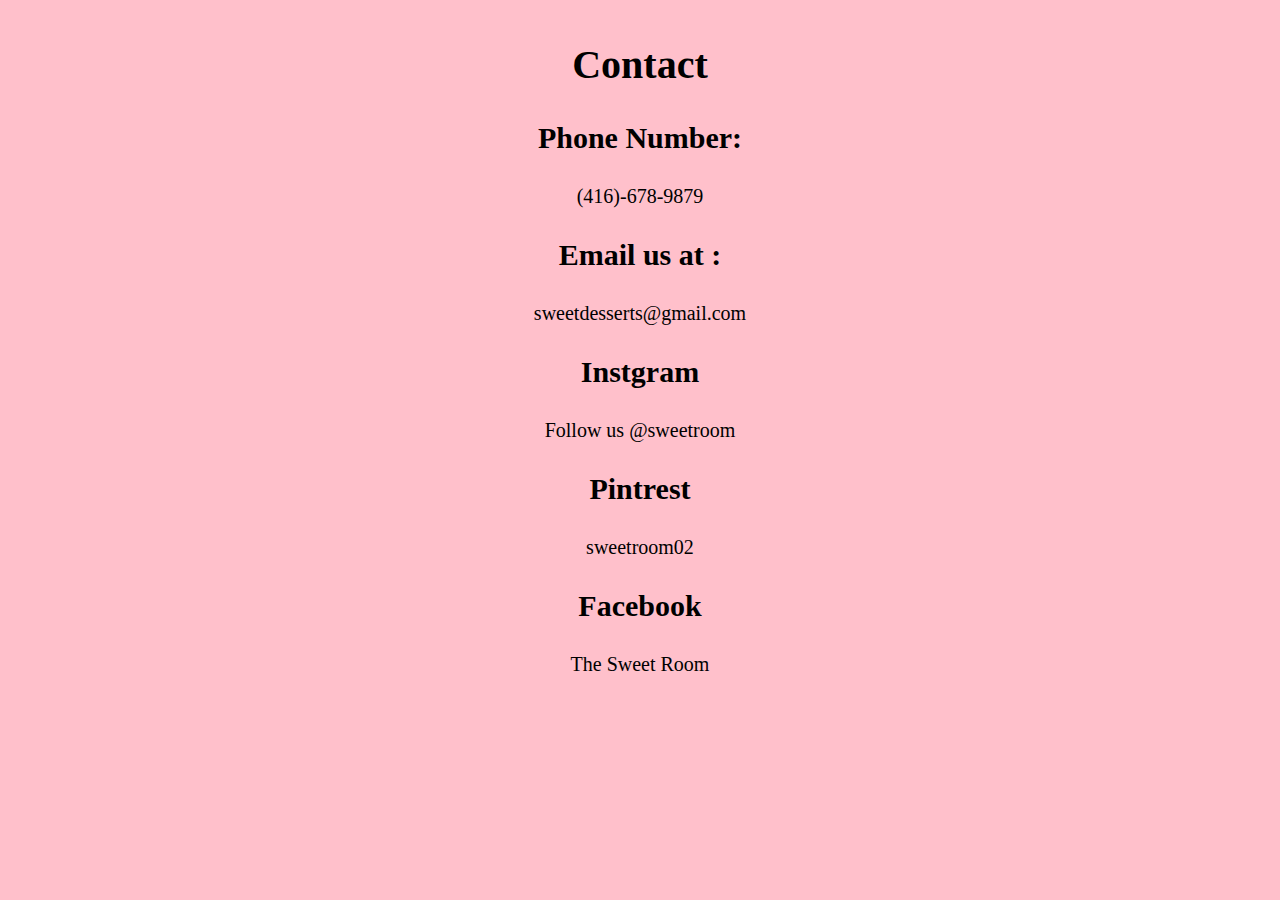
==== contact.html @ d0b7b06e "Update contact.html" ====
<!DOCTYPE html>
<html>
<head>
  <link rel='stylesheet' type='text/css' href='contact.css'></head>
  
<body>
  <div class="grid">
    <div class="box a"></div>
    <div class="box b">
    <h2>Contact</h2>
    <h3>Phone Number:</h3>
      <p>(416)-678-9879</p>
      <h3>Email us at :</h3>
      <p>sweetdesserts@gmail.com</p>
      <h3>Instgram</h2>
      <p>Follow us @sweetroom</p>
      <h3>Pintrest</h3>
      <p>sweetroom02</p>
      <h3>Facebook</h3>
        <p>The Sweet Room</p>
 </div>
    
      </body>
    </html>
---- contact.css ----
p {
 font-family: cursive;
 font-size:20px;
}
h3 {
font-size:30px;
color:black;
text-align: center
font-family:Comic Sans MS;
}
h2 { 
  text-align: center;
 font-size:40px;
}
body {
  background-color:pink;
}
.row{
 text-align: center;
 font-size: 30px;
font-family:fantasy;
}
 .grid {
  display: grid;
  padding:%5;
  grid-template: 50% 50% / 25% 50% 25%;
  
}


.box {
   text-align: center;
}

  font: black;
  border-radius: 5px;
  border: 2px pink solid;
  text-align: center;
}
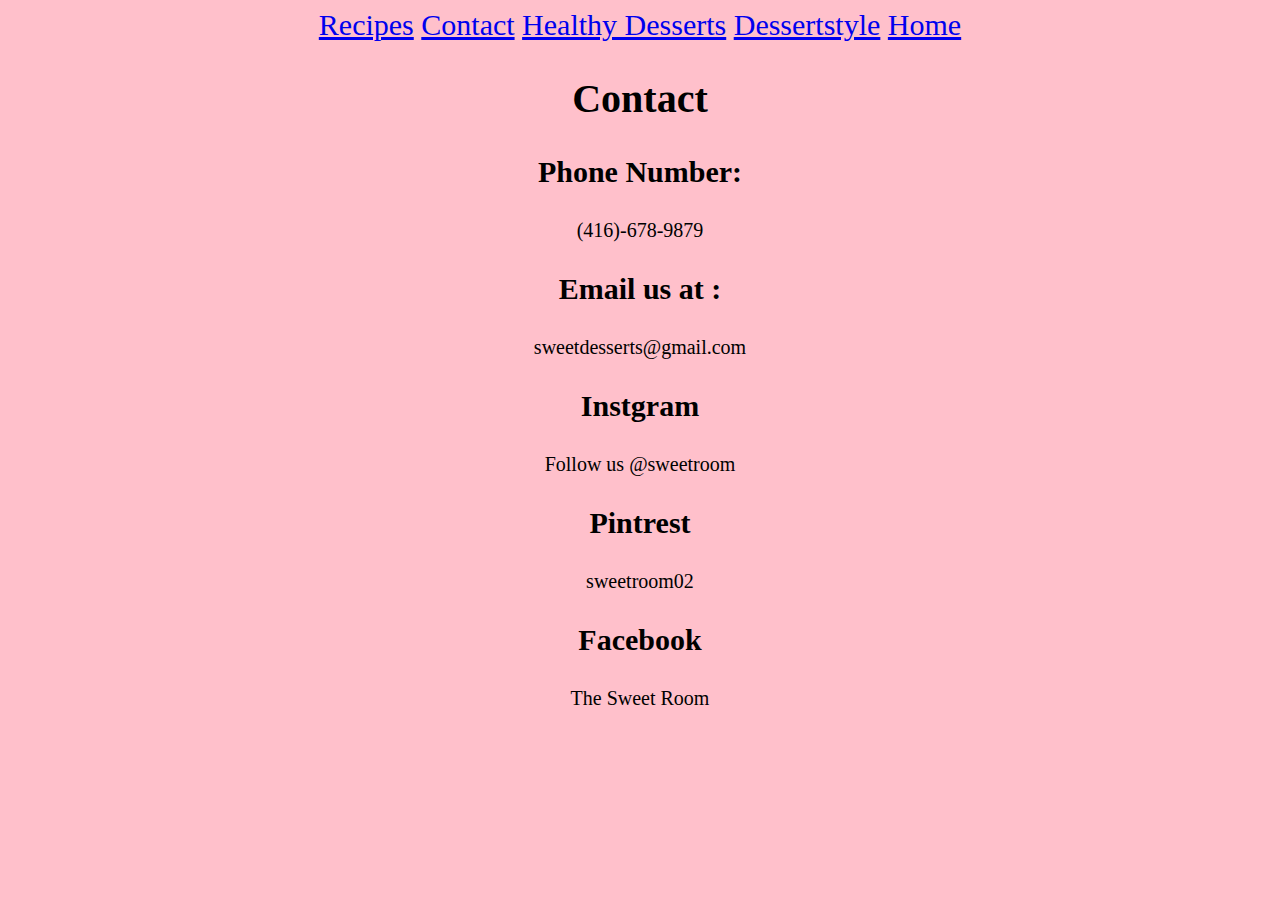
==== commit 3c2a1522: "Update contact.html" ====
--- a/contact.html
+++ b/contact.html
@@ -2,6 +2,15 @@
 <html>
 <head>
   <link rel='stylesheet' type='text/css' href='contact.css'></head>
+  
+  </div>
+	<div class="row">
+      <a href = "recipes.html">Recipes</a>
+      <a href = "contact.html">Contact</a>
+      <a href ="healthydesserts.html">Healthy Desserts</a>
+      <a href ="dessertstyle.html">Dessertstyle<a/>
+      <a href="index.html">Home</a>
+</div>
   
 <body>
   <div class="grid">
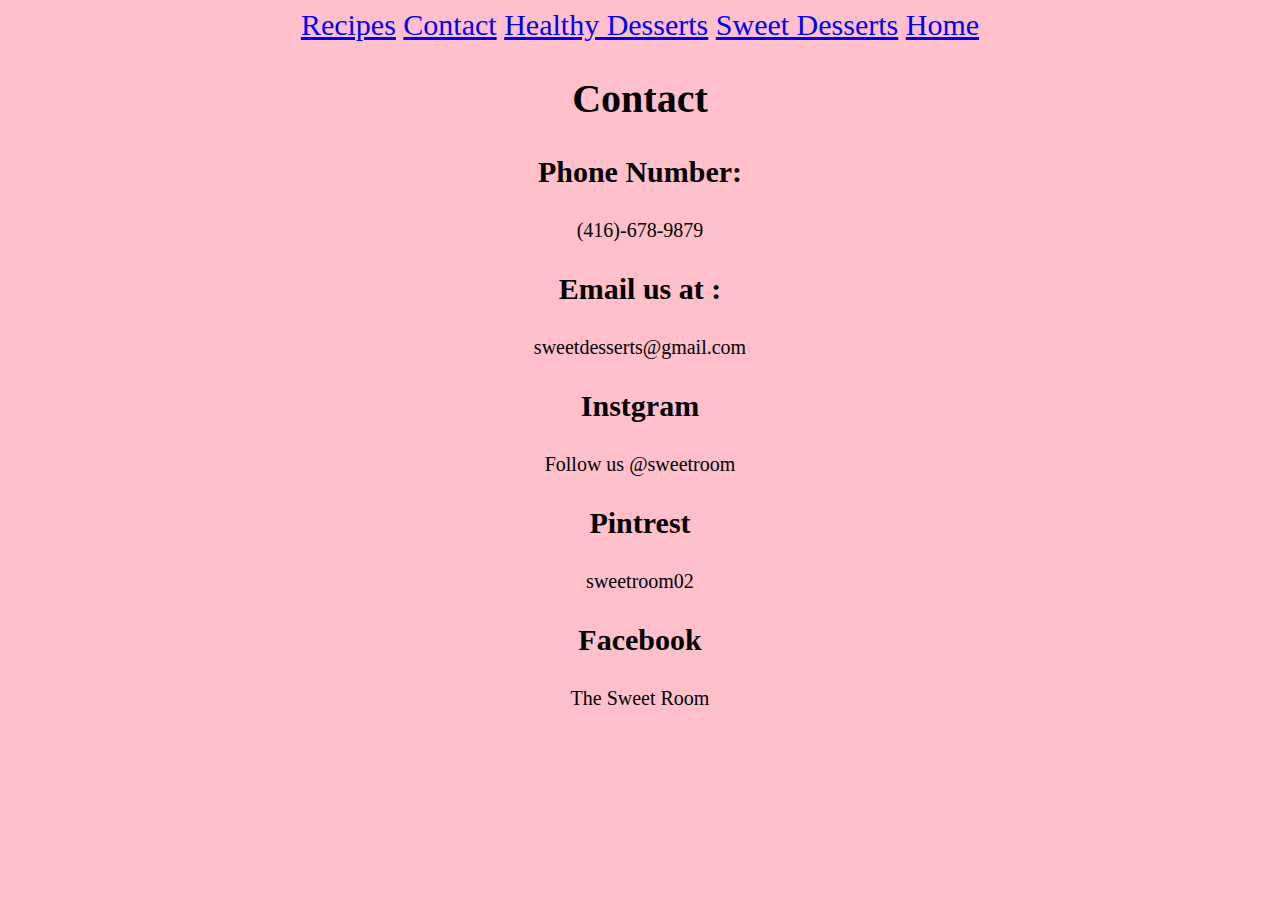
==== commit 61156b67: "Update contact.html" ====
--- a/contact.html
+++ b/contact.html
@@ -8,7 +8,7 @@
       <a href = "recipes.html">Recipes</a>
       <a href = "contact.html">Contact</a>
       <a href ="healthydesserts.html">Healthy Desserts</a>
-      <a href ="dessertstyle.html">Dessertstyle<a/>
+      <a href ="dessertstyle.html">Sweet Desserts<a/>
       <a href="index.html">Home</a>
 </div>
   
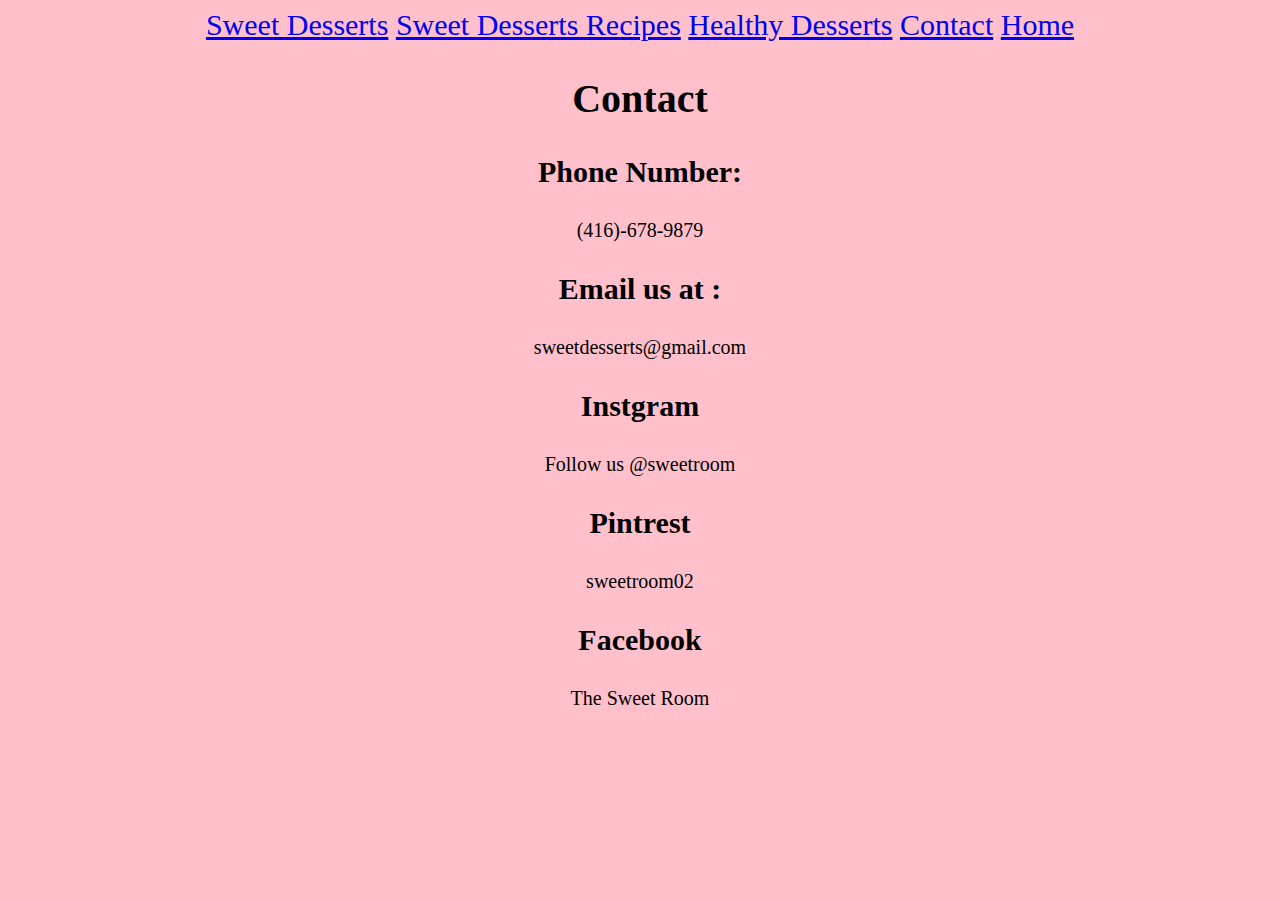
==== commit 68d2b2ef: "Update contact.html" ====
--- a/contact.html
+++ b/contact.html
@@ -2,16 +2,18 @@
 <html>
 <head>
   <link rel='stylesheet' type='text/css' href='contact.css'></head>
-  
+	
   </div>
 	<div class="row">
-      <a href = "recipes.html">Recipes</a>
+      <a href ="dessertsstyle.html">Sweet Desserts</a>
+      <a href = "recipes.html">Sweet Desserts Recipes</a>
+     <a href ="healthydesserts.html">Healthy Desserts</a>
+     <a href= "healthyrecipesstyle"<Healthy Desserts Recipes</a>
       <a href = "contact.html">Contact</a>
-      <a href ="healthydesserts.html">Healthy Desserts</a>
-      <a href ="dessertstyle.html">Sweet Desserts<a/>
       <a href="index.html">Home</a>
 </div>
-  
+
+ 
 <body>
   <div class="grid">
     <div class="box a"></div>
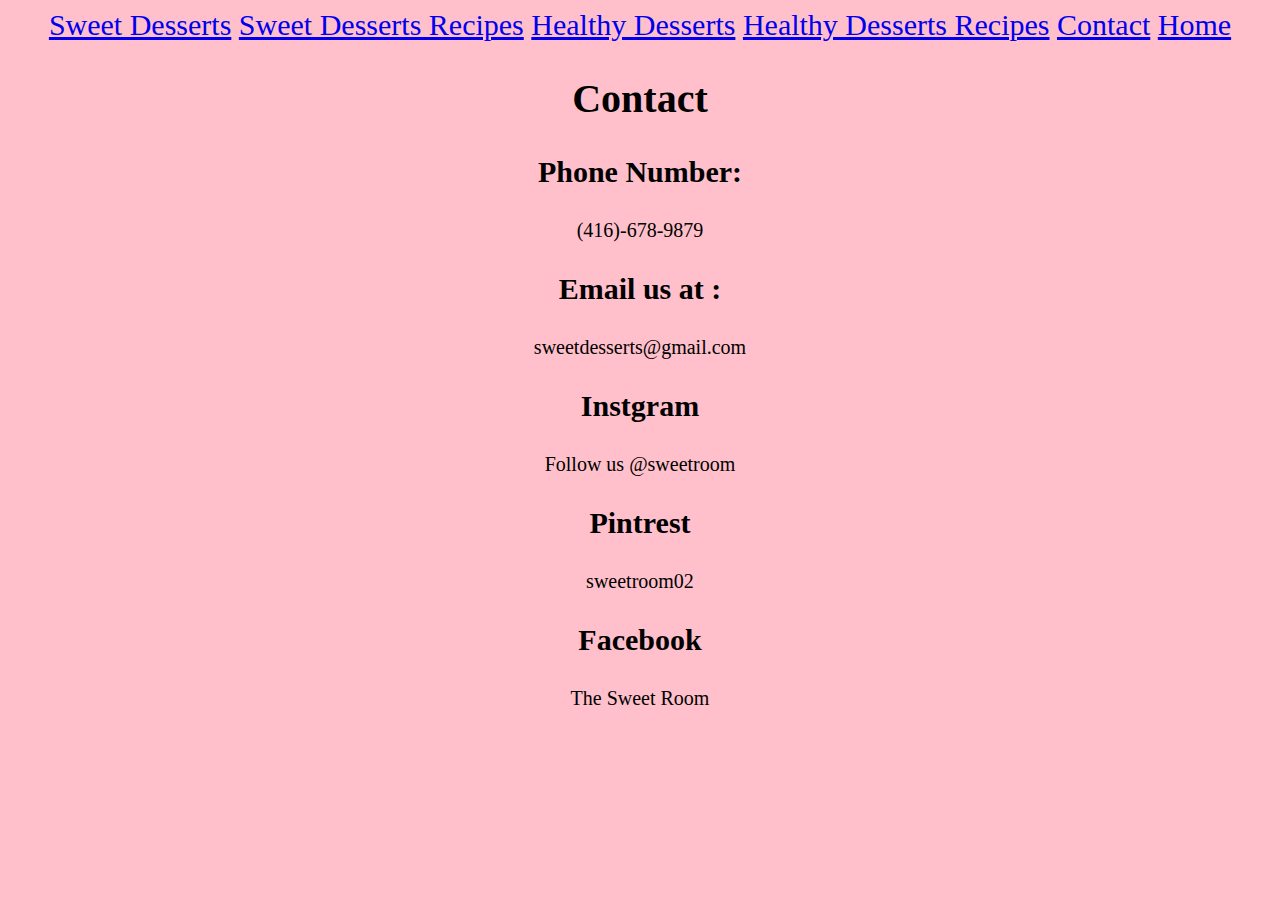
==== commit 586a0c3b: "Update contact.html" ====
--- a/contact.html
+++ b/contact.html
@@ -3,15 +3,16 @@
 <head>
   <link rel='stylesheet' type='text/css' href='contact.css'></head>
 	
-  </div>
+ </div>
 	<div class="row">
       <a href ="dessertsstyle.html">Sweet Desserts</a>
       <a href = "recipes.html">Sweet Desserts Recipes</a>
      <a href ="healthydesserts.html">Healthy Desserts</a>
-     <a href= "healthyrecipesstyle"<Healthy Desserts Recipes</a>
+     <a href= "healthyrecipesstyle.html">Healthy Desserts Recipes</a>
       <a href = "contact.html">Contact</a>
       <a href="index.html">Home</a>
 </div>
+
 
  
 <body>
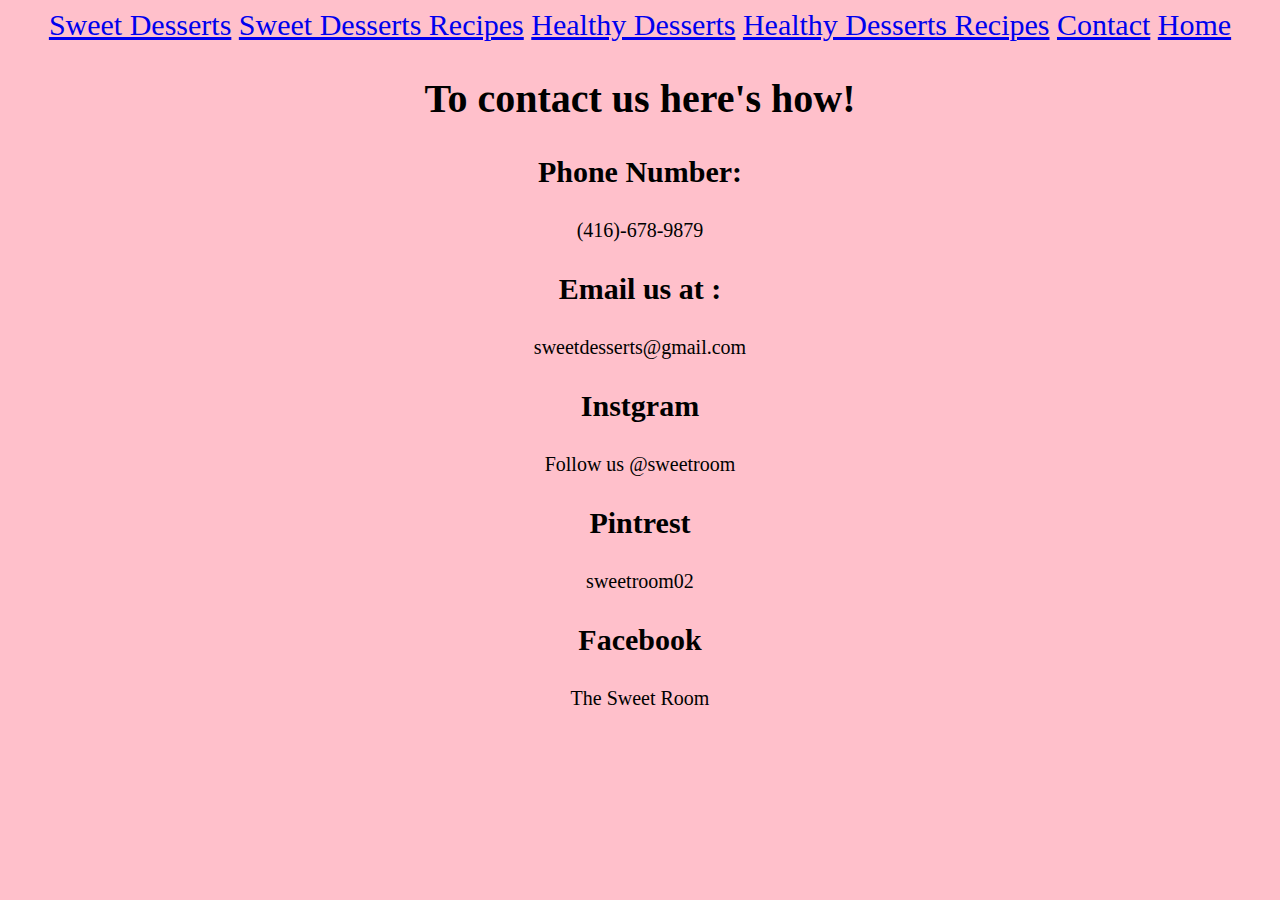
==== commit 72ee97b1: "Update contact.html" ====
--- a/contact.html
+++ b/contact.html
@@ -19,7 +19,7 @@
   <div class="grid">
     <div class="box a"></div>
     <div class="box b">
-    <h2>Contact</h2>
+    <h2>To contact us here's how!</h2>
     <h3>Phone Number:</h3>
       <p>(416)-678-9879</p>
       <h3>Email us at :</h3>
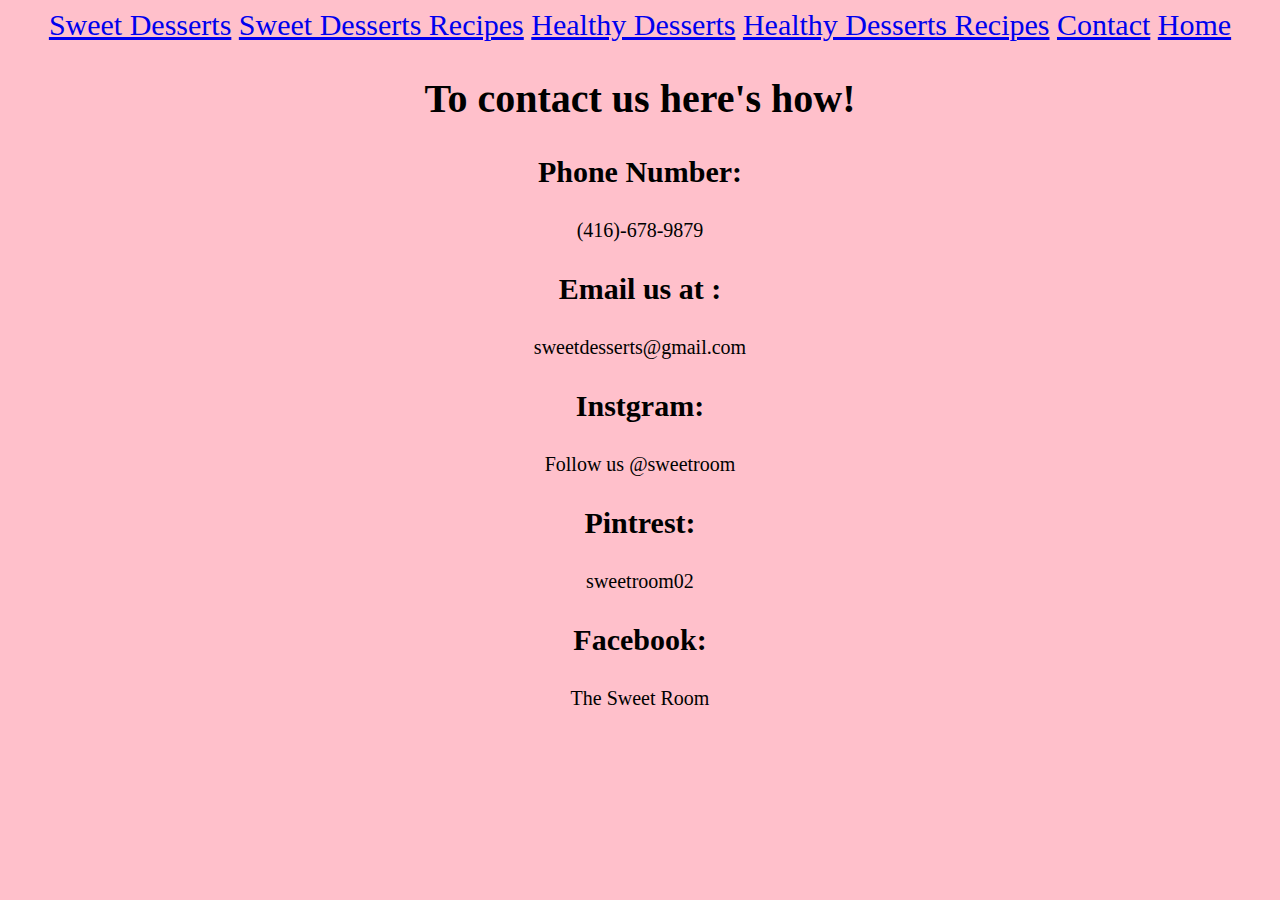
==== commit 5448150f: "Update contact.html" ====
--- a/contact.html
+++ b/contact.html
@@ -24,11 +24,11 @@
       <p>(416)-678-9879</p>
       <h3>Email us at :</h3>
       <p>sweetdesserts@gmail.com</p>
-      <h3>Instgram</h2>
+      <h3>Instgram:</h2>
       <p>Follow us @sweetroom</p>
-      <h3>Pintrest</h3>
+      <h3>Pintrest:</h3>
       <p>sweetroom02</p>
-      <h3>Facebook</h3>
+      <h3>Facebook:</h3>
         <p>The Sweet Room</p>
  </div>
     
--- a/contact.css
+++ b/contact.css
@@ -1,12 +1,12 @@
 p {
- font-family: cursive;
+font-family:Garamond;
  font-size:20px;
 }
 h3 {
 font-size:30px;
 color:black;
 text-align: center
-font-family:Comic Sans MS;
+font-family:Comic Sans Mc;
 }
 h2 { 
   text-align: center;
@@ -18,7 +18,7 @@
 .row{
  text-align: center;
  font-size: 30px;
-font-family:fantasy;
+font-family:Garamond;
 }
  .grid {
   display: grid;
